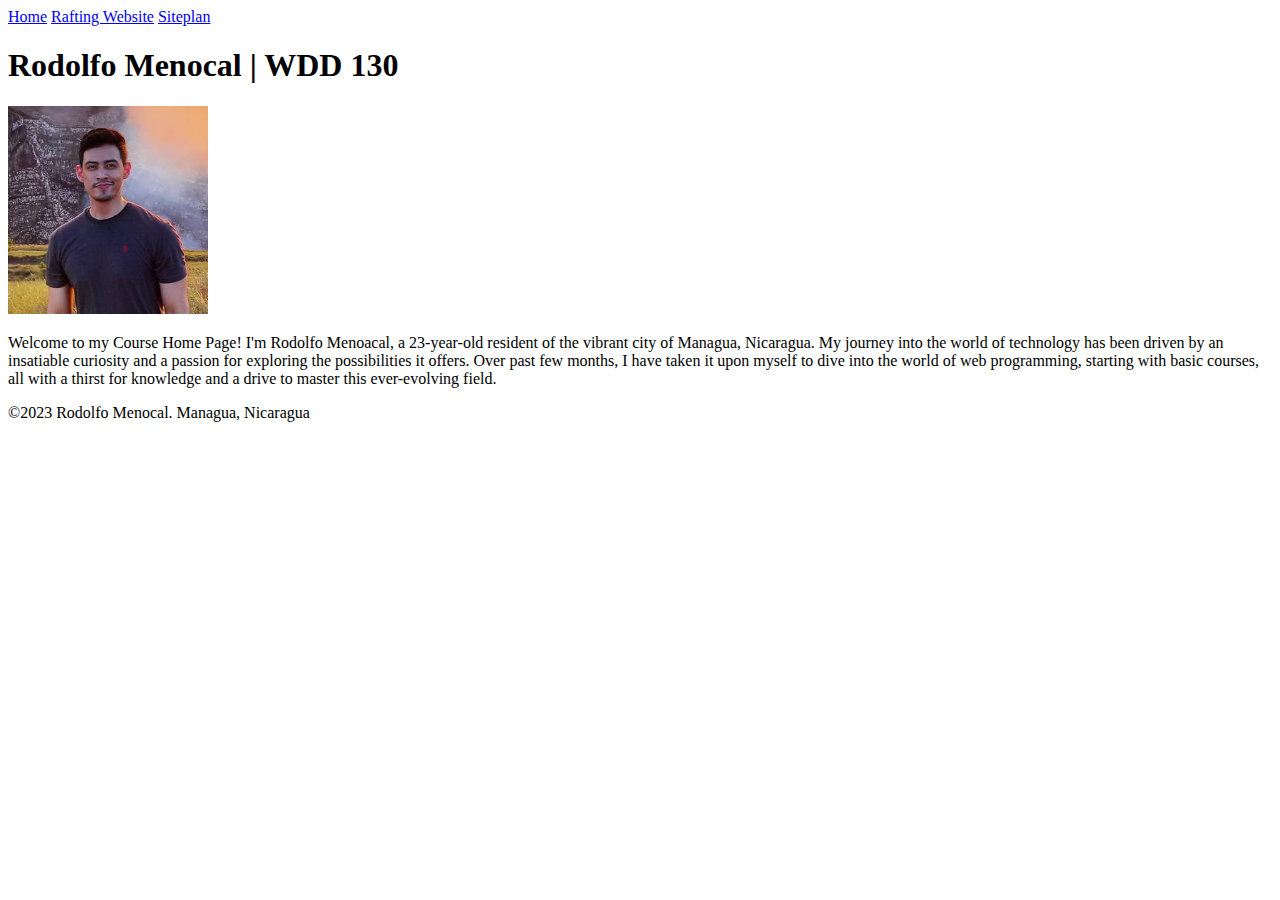
==== index.html @ 662b85af "first commit" ====
<!DOCTYPE html>
<html lang="en-US">
<head>
    <meta charset="UTF-8">
    <meta name="viewport" content="width=device-width, initial-scale=1.0">

    <title>Rodolfo Menocal | WDD 130 </title>

</head>
<body>
    <header>
        <nav>
            <a href="#">Home</a>

            <a href="wwr/">Rafting Website</a>

            <a href="wwr/site-plan-rafting.html">Siteplan</a>

        </nav>
    </header>
    
    <main>
        <h1>Rodolfo Menocal | WDD 130</h1>

        <img src="images/Profile.jpg" alt="Rodolfo Menocal Photo" width="200">

        <p>Welcome to my Course Home Page! I'm Rodolfo Menoacal, a 23-year-old resident of the vibrant city of Managua, Nicaragua. My journey into the world of technology has been driven by an insatiable curiosity and a passion for exploring the possibilities it offers. Over past few months, I have taken it upon myself to dive into the world of web programming, starting with basic courses, all with a thirst for knowledge and a drive to master this ever-evolving field.</p>

    </main>

    <footer>
        <p>©2023 Rodolfo Menocal. Managua, Nicaragua</p>
    </footer>
</body>
</html>
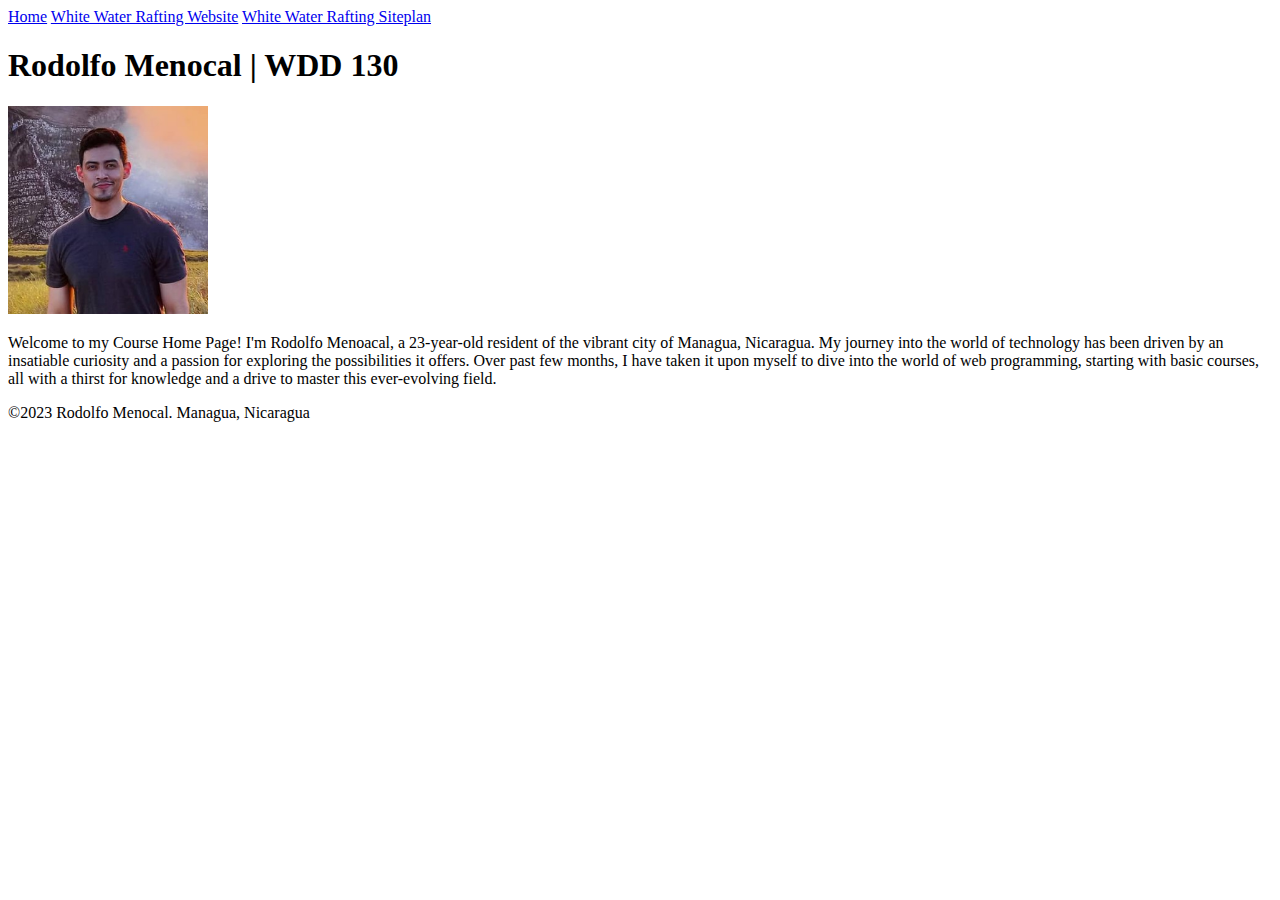
==== commit f7714292: "Changes to the names in the a elements" ====
--- a/index.html
+++ b/index.html
@@ -12,9 +12,9 @@
         <nav>
             <a href="#">Home</a>
 
-            <a href="wwr/">Rafting Website</a>
+            <a href="wwr/">White Water Rafting Website</a>
 
-            <a href="wwr/site-plan-rafting.html">Siteplan</a>
+            <a href="wwr/site-plan-rafting.html">White Water Rafting Siteplan</a>
 
         </nav>
     </header>
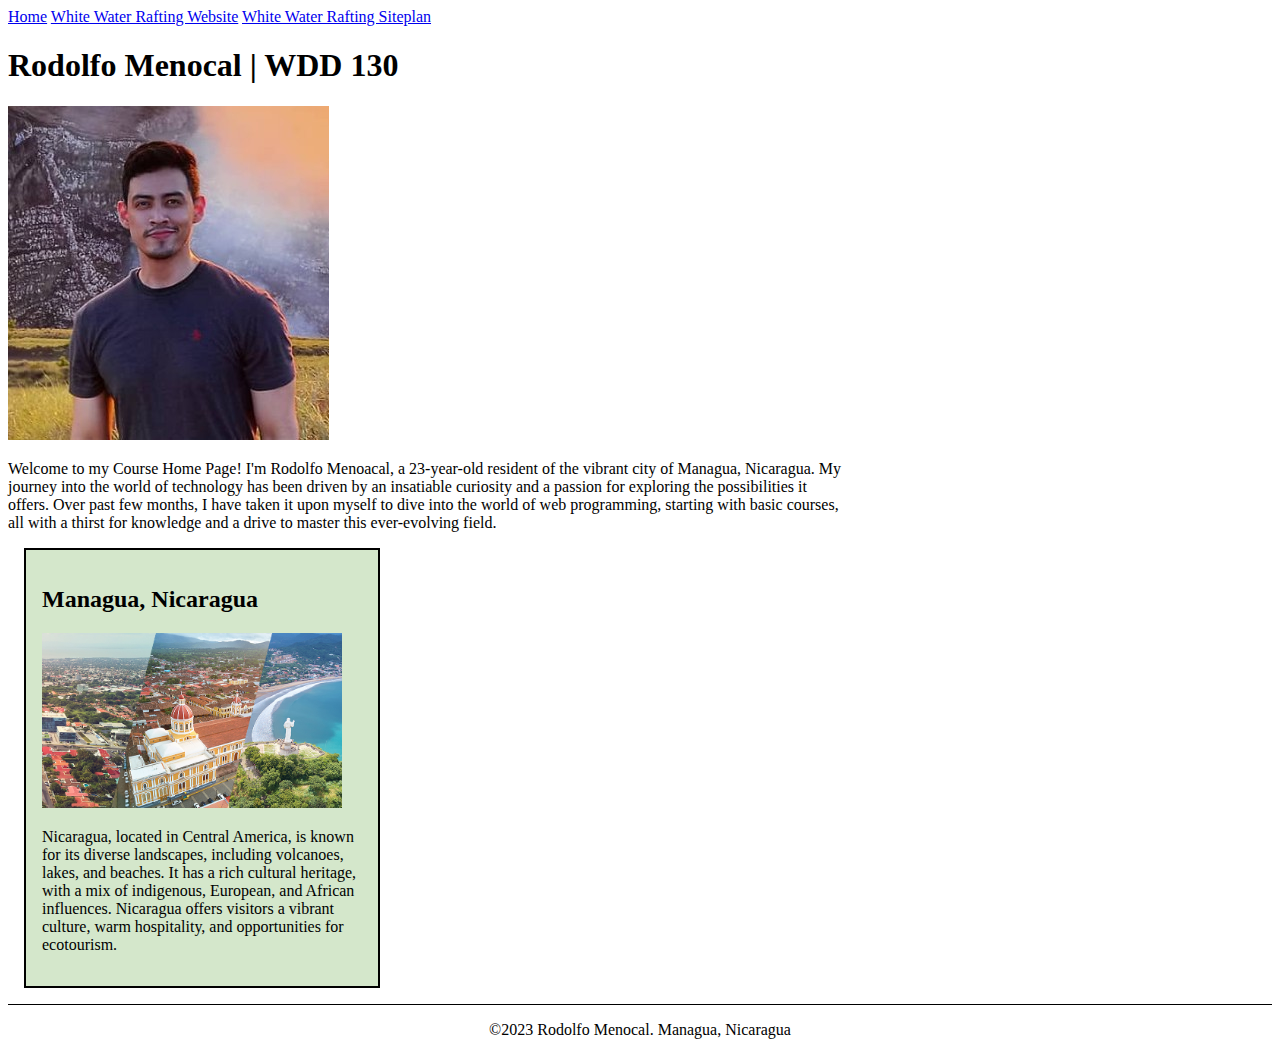
==== commit 13444f33: "home page changes" ====
--- a/index.html
+++ b/index.html
@@ -3,6 +3,8 @@
 <head>
     <meta charset="UTF-8">
     <meta name="viewport" content="width=device-width, initial-scale=1.0">
+    <meta name="description" content="This is Rodolfo Menocal's student home page from course WDD 130, this web page was created to apply all the knowledge obtained during the course and also to serve as a repository for the student">
+    <link rel="stylesheet" href="styles/styles.css">
 
     <title>Rodolfo Menocal | WDD 130 </title>
 
@@ -22,11 +24,18 @@
     <main>
         <h1>Rodolfo Menocal | WDD 130</h1>
 
-        <img src="images/Profile.jpg" alt="Rodolfo Menocal Photo" width="200">
+        <img src="images/Profile.jpg" alt="Rodolfo Menocal Photo">
 
         <p>Welcome to my Course Home Page! I'm Rodolfo Menoacal, a 23-year-old resident of the vibrant city of Managua, Nicaragua. My journey into the world of technology has been driven by an insatiable curiosity and a passion for exploring the possibilities it offers. Over past few months, I have taken it upon myself to dive into the world of web programming, starting with basic courses, all with a thirst for knowledge and a drive to master this ever-evolving field.</p>
 
     </main>
+
+    <aside>
+        <h2>Managua, Nicaragua</h2>
+        <img src="images/nicaragua.jpg" alt="Nicaraguan Landscapes" >
+        <p>
+            Nicaragua, located in Central America, is known for its diverse landscapes, including volcanoes, lakes, and beaches. It has a rich cultural heritage, with a mix of indigenous, European, and African influences. Nicaragua offers visitors a vibrant culture, warm hospitality, and opportunities for ecotourism.</p>
+    </aside>
 
     <footer>
         <p>©2023 Rodolfo Menocal. Managua, Nicaragua</p>
--- a/styles/styles.css
+++ b/styles/styles.css
@@ -0,0 +1,31 @@
+main {
+    max-width: 840px;
+}
+
+main image {
+    width: 200px;
+    height: auto;
+}
+
+aside {
+    width: 20rem;
+    margin: 1rem;
+    border: 2px solid #000;
+    padding: 1rem;
+    background-color: #d4e7cb;
+}
+
+aside img {
+    width: 300px;
+    height: auto;
+}
+
+p {
+    padding: 0;
+}
+
+footer {
+    margin-top: 1em;
+    border-top: 1px solid #000;
+    text-align: center;
+}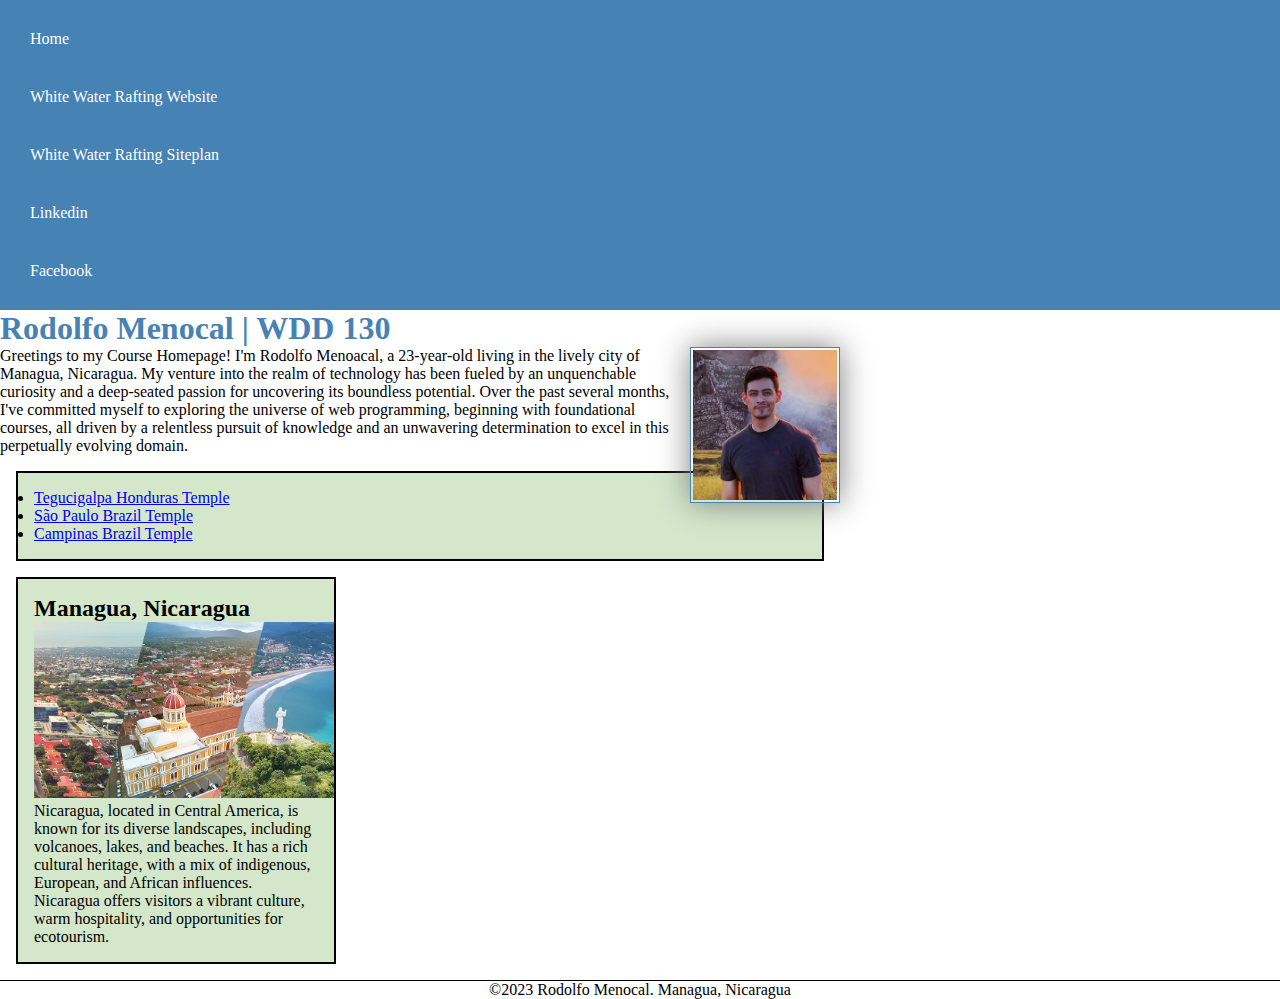
==== commit 1697af3b: "Changes 1.0" ====
--- a/index.html
+++ b/index.html
@@ -3,7 +3,8 @@
 <head>
     <meta charset="UTF-8">
     <meta name="viewport" content="width=device-width, initial-scale=1.0">
-    <meta name="description" content="This is Rodolfo Menocal's student home page from course WDD 130, this web page was created to apply all the knowledge obtained during the course and also to serve as a repository for the student">
+    <meta name="description" content="This is Rodolfo Menocal's student home page from course WDD 130, here you can find general information regarding the student profile, such as his country, name, photo and also a brief introduction. This web page was created to apply all the knowledge obtained during the course and also to serve as a repository for the student.">
+    <meta name="author" content="Rodolfo Menocal">
     <link rel="stylesheet" href="styles/styles.css">
 
     <title>Rodolfo Menocal | WDD 130 </title>
@@ -18,6 +19,10 @@
 
             <a href="wwr/site-plan-rafting.html">White Water Rafting Siteplan</a>
 
+            <a href="https://linkedin.com/">Linkedin</a>
+
+            <a href="https://www.facebook.com/rodolfojose.menocalcastillo">Facebook</a>
+
         </nav>
     </header>
     
@@ -26,11 +31,17 @@
 
         <img src="images/Profile.jpg" alt="Rodolfo Menocal Photo">
 
-        <p>Welcome to my Course Home Page! I'm Rodolfo Menoacal, a 23-year-old resident of the vibrant city of Managua, Nicaragua. My journey into the world of technology has been driven by an insatiable curiosity and a passion for exploring the possibilities it offers. Over past few months, I have taken it upon myself to dive into the world of web programming, starting with basic courses, all with a thirst for knowledge and a drive to master this ever-evolving field.</p>
+        <p>Greetings to my Course Homepage! I'm Rodolfo Menoacal, a 23-year-old living in the lively city of Managua, Nicaragua. My venture into the realm of technology has been fueled by an unquenchable curiosity and a deep-seated passion for uncovering its boundless potential. Over the past several months, I've committed myself to exploring the universe of web programming, beginning with foundational courses, all driven by a relentless pursuit of knowledge and an unwavering determination to excel in this perpetually evolving domain.</p>
+
+        <ul class="box">
+            <li><a rel="noopener" href="https://www.churchofjesuschrist.org/temples/details/tegucigalpa-honduras-temple?lang=eng" target="_blank">Tegucigalpa Honduras Temple</a></li>
+            <li><a rel="noopener" href="https://www.churchofjesuschrist.org/temples/details/sao-paulo-brazil-temple?lang=eng" target="_blank">São Paulo Brazil Temple</a></li>
+            <li><a rel="noopener" href="https://www.churchofjesuschrist.org/temples/details/campinas-brazil-temple?lang=eng" target="_blank">Campinas Brazil Temple</a></li>
+        </ul>
 
     </main>
 
-    <aside>
+    <aside class="box">
         <h2>Managua, Nicaragua</h2>
         <img src="images/nicaragua.jpg" alt="Nicaraguan Landscapes" >
         <p>
@@ -41,4 +52,5 @@
         <p>©2023 Rodolfo Menocal. Managua, Nicaragua</p>
     </footer>
 </body>
+<!-- October 06, 2023 -->
 </html>--- a/styles/styles.css
+++ b/styles/styles.css
@@ -1,18 +1,25 @@
+*{
+    margin: 0;
+    padding: 0;
+    box-sizing: border-box;
+}
+
 main {
     max-width: 840px;
 }
 
-main image {
-    width: 200px;
+main img {
+    width: 150px;
     height: auto;
+    border: 1px solid steelblue;
+    padding: 2px;
+    box-shadow: 0 0 30px gray;
+    float: right;
 }
 
 aside {
     width: 20rem;
-    margin: 1rem;
-    border: 2px solid #000;
-    padding: 1rem;
-    background-color: #d4e7cb;
+    position: relative;
 }
 
 aside img {
@@ -28,4 +35,33 @@
     margin-top: 1em;
     border-top: 1px solid #000;
     text-align: center;
-}+}
+
+nav {
+    background-color: steelblue;
+    padding: 10px;
+}
+
+nav a {
+    text-decoration: none;
+    color: white;
+    display: block;
+    padding: 20px;
+}
+
+h1 {
+    color: steelblue;
+}
+
+/* Class Selector */
+
+.box {
+    margin: 1rem;
+    border: 2px solid rgba(0,0,0.1);
+    padding: 1rem;
+    background-color: #d4e7cb;
+    color: black;
+}
+
+
+
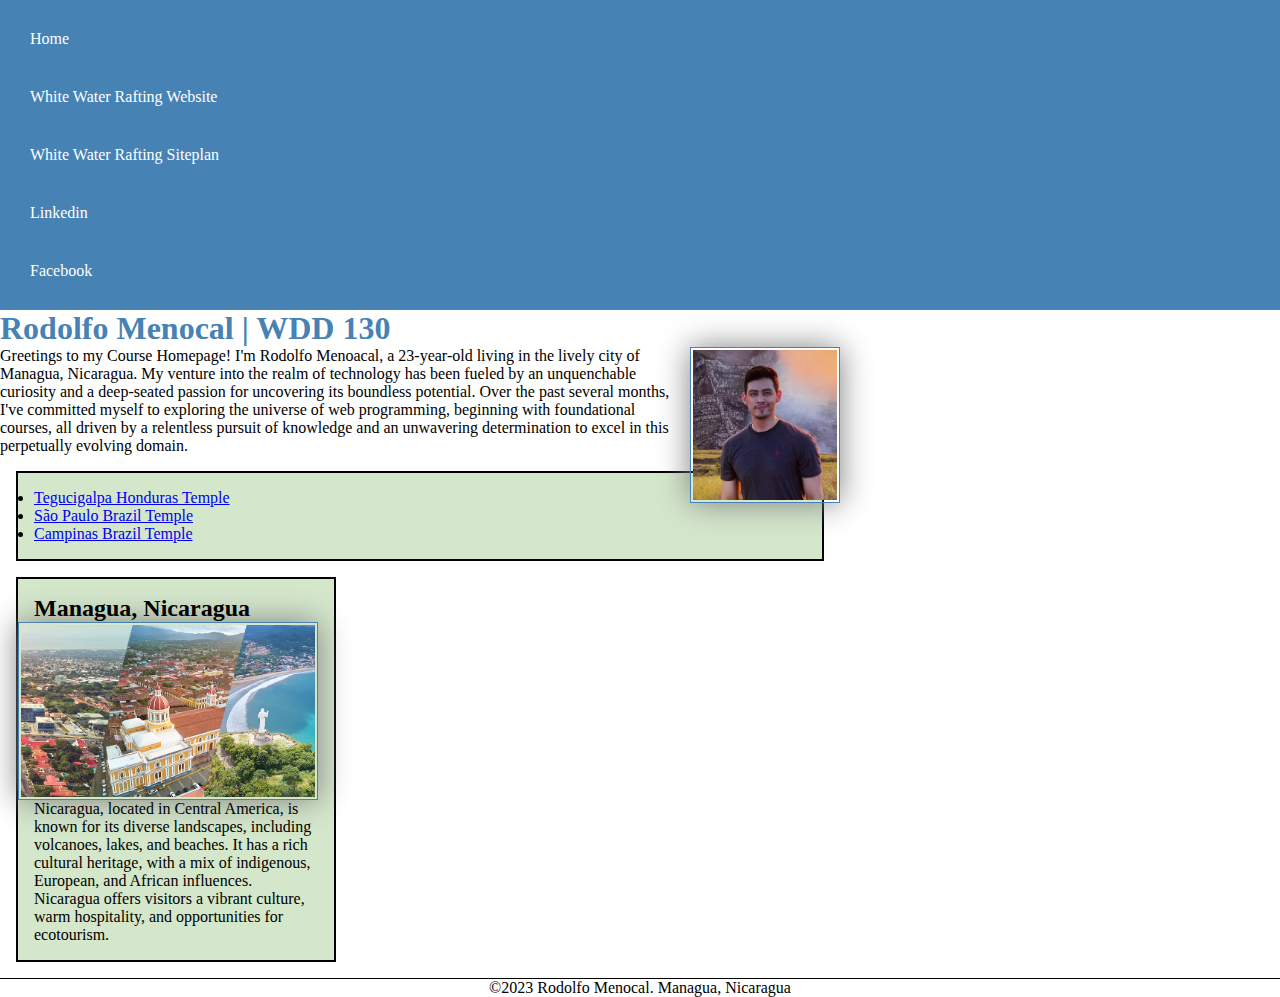
==== commit fb4ec244: "changes 1.1" ====
--- a/index.html
+++ b/index.html
@@ -39,18 +39,20 @@
             <li><a rel="noopener" href="https://www.churchofjesuschrist.org/temples/details/campinas-brazil-temple?lang=eng" target="_blank">Campinas Brazil Temple</a></li>
         </ul>
 
+        <aside class="box">
+            <h2>Managua, Nicaragua</h2>
+            <img src="images/nicaragua.jpg" alt="Nicaraguan Landscapes" >
+            <p>
+                Nicaragua, located in Central America, is known for its diverse landscapes, including volcanoes, lakes, and beaches. It has a rich cultural heritage, with a mix of indigenous, European, and African influences. Nicaragua offers visitors a vibrant culture, warm hospitality, and opportunities for ecotourism.</p>
+        </aside>
+
     </main>
-
-    <aside class="box">
-        <h2>Managua, Nicaragua</h2>
-        <img src="images/nicaragua.jpg" alt="Nicaraguan Landscapes" >
-        <p>
-            Nicaragua, located in Central America, is known for its diverse landscapes, including volcanoes, lakes, and beaches. It has a rich cultural heritage, with a mix of indigenous, European, and African influences. Nicaragua offers visitors a vibrant culture, warm hospitality, and opportunities for ecotourism.</p>
-    </aside>
 
     <footer>
         <p>©2023 Rodolfo Menocal. Managua, Nicaragua</p>
     </footer>
 </body>
+
 <!-- October 06, 2023 -->
+
 </html>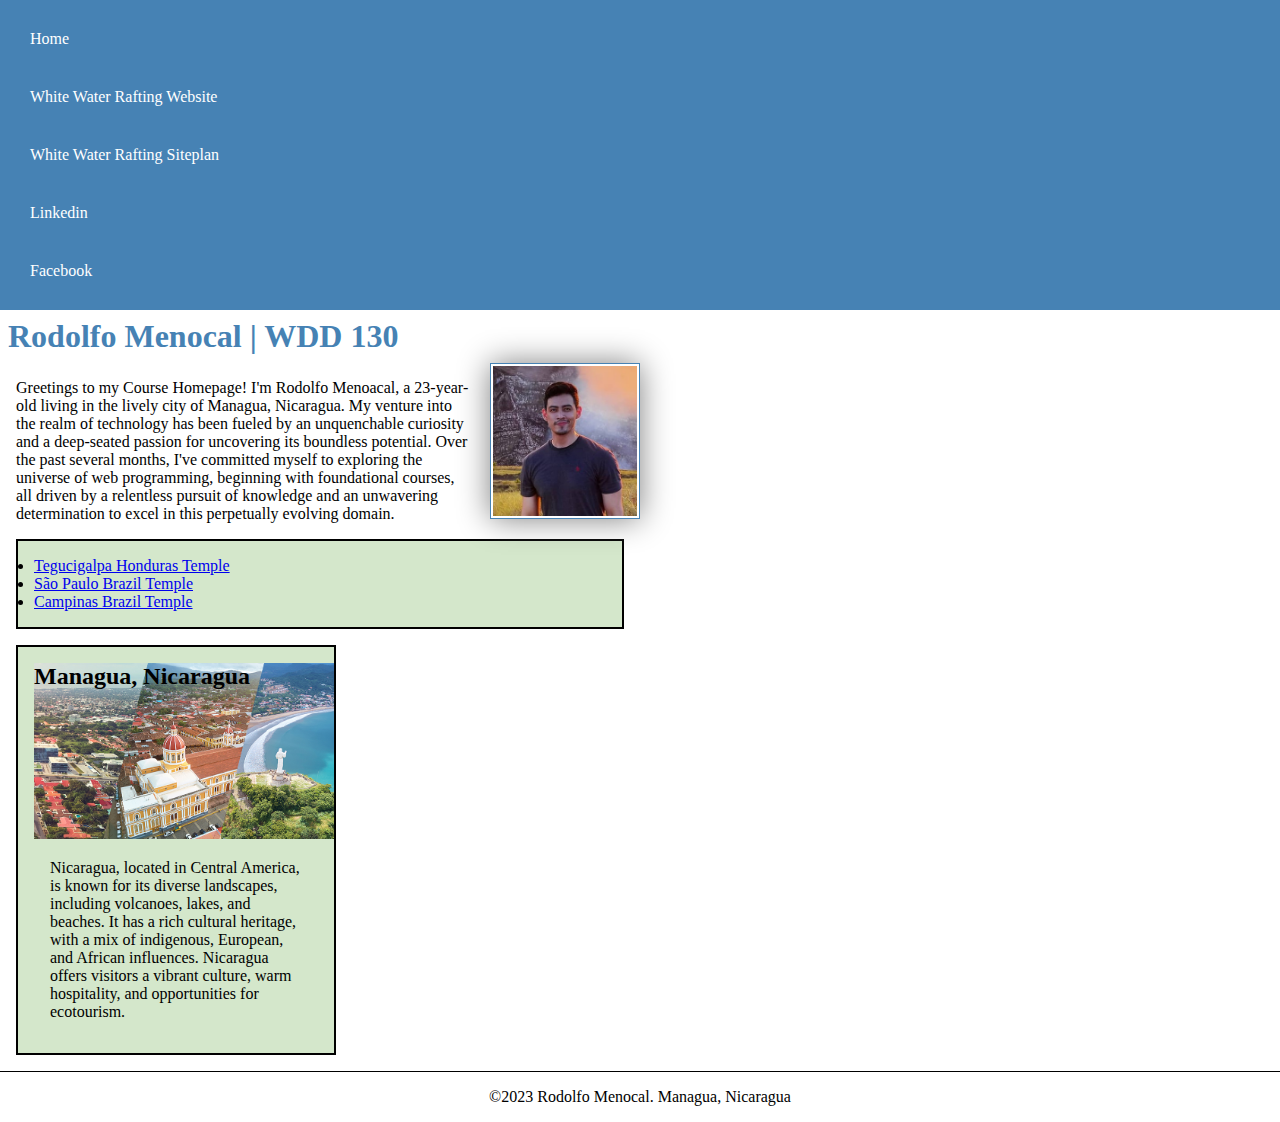
==== commit 09a83578: "changes 1.4" ====
--- a/index.html
+++ b/index.html
@@ -39,14 +39,14 @@
             <li><a rel="noopener" href="https://www.churchofjesuschrist.org/temples/details/campinas-brazil-temple?lang=eng" target="_blank">Campinas Brazil Temple</a></li>
         </ul>
 
-        <aside class="box">
-            <h2>Managua, Nicaragua</h2>
-            <img src="images/nicaragua.jpg" alt="Nicaraguan Landscapes" >
-            <p>
-                Nicaragua, located in Central America, is known for its diverse landscapes, including volcanoes, lakes, and beaches. It has a rich cultural heritage, with a mix of indigenous, European, and African influences. Nicaragua offers visitors a vibrant culture, warm hospitality, and opportunities for ecotourism.</p>
-        </aside>
+    </main>
 
-    </main>
+    <aside class="box">
+        <h2>Managua, Nicaragua</h2>
+        <img src="images/nicaragua.jpg" alt="Nicaraguan Landscapes" >
+        <p>
+            Nicaragua, located in Central America, is known for its diverse landscapes, including volcanoes, lakes, and beaches. It has a rich cultural heritage, with a mix of indigenous, European, and African influences. Nicaragua offers visitors a vibrant culture, warm hospitality, and opportunities for ecotourism.</p>
+    </aside>
 
     <footer>
         <p>©2023 Rodolfo Menocal. Managua, Nicaragua</p>
--- a/styles/styles.css
+++ b/styles/styles.css
@@ -5,7 +5,7 @@
 }
 
 main {
-    max-width: 840px;
+    max-width: 640px;
 }
 
 main img {
@@ -15,6 +15,7 @@
     padding: 2px;
     box-shadow: 0 0 30px gray;
     float: right;
+    margin: 0 0 1rem 1rem;
 }
 
 aside {
@@ -25,10 +26,18 @@
 aside img {
     width: 300px;
     height: auto;
+
+    
+}
+
+aside h2 {
+    position: absolute;
+    color: black;
 }
 
 p {
     padding: 0;
+    margin: 1rem;
 }
 
 footer {
@@ -51,9 +60,10 @@
 
 h1 {
     color: steelblue;
+    padding: 0.5rem;
 }
 
-/* Class Selector */
+/* Class Selectors */
 
 .box {
     margin: 1rem;
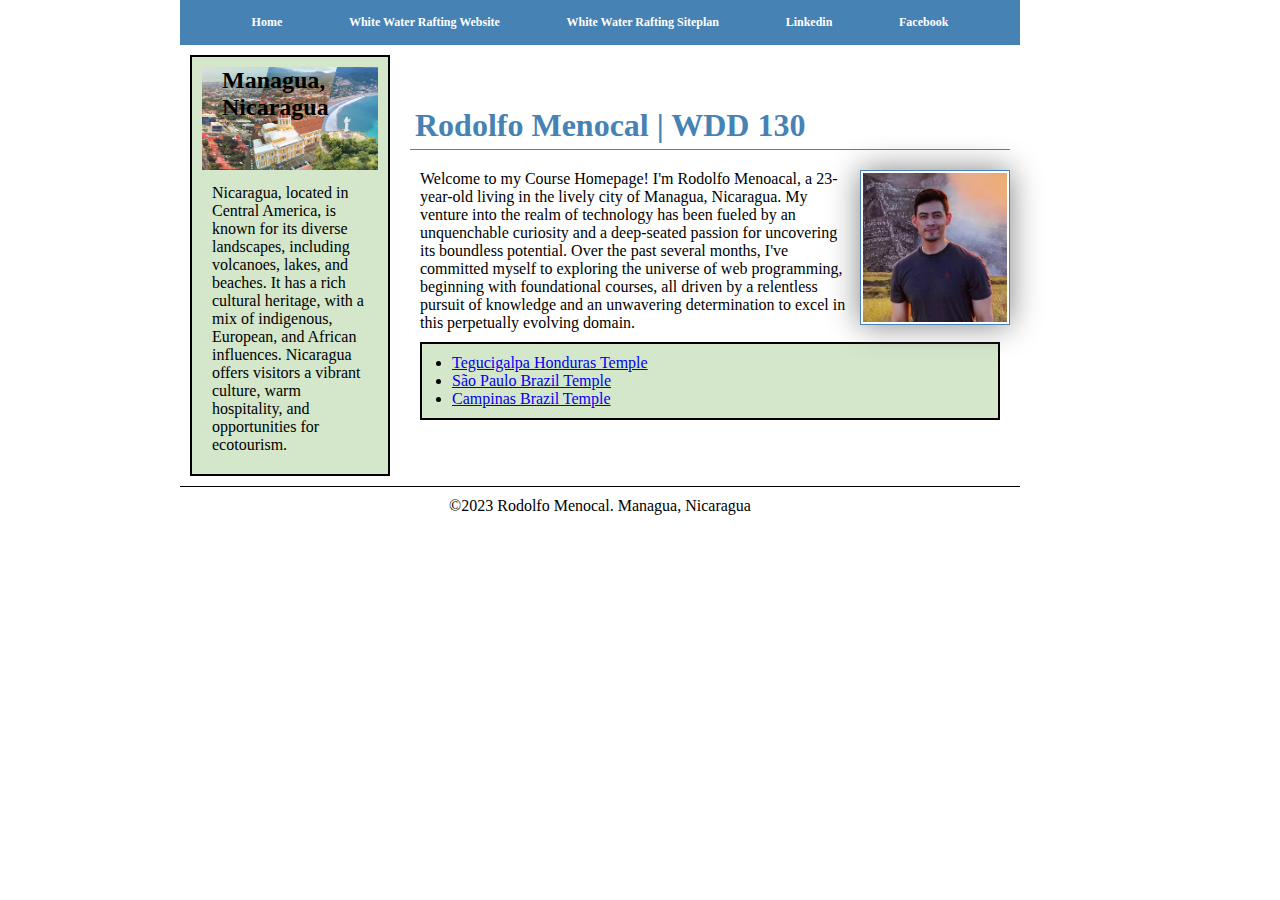
==== commit 1ee55c2d: "Updagrade" ====
--- a/index.html
+++ b/index.html
@@ -26,27 +26,29 @@
         </nav>
     </header>
     
-    <main>
-        <h1>Rodolfo Menocal | WDD 130</h1>
+    <div class="grid">
+        <main>
+            <h1>Rodolfo Menocal | WDD 130</h1>
 
-        <img src="images/Profile.jpg" alt="Rodolfo Menocal Photo">
+            <img src="images/Profile.jpg" alt="Rodolfo Menocal Photo">
 
-        <p>Greetings to my Course Homepage! I'm Rodolfo Menoacal, a 23-year-old living in the lively city of Managua, Nicaragua. My venture into the realm of technology has been fueled by an unquenchable curiosity and a deep-seated passion for uncovering its boundless potential. Over the past several months, I've committed myself to exploring the universe of web programming, beginning with foundational courses, all driven by a relentless pursuit of knowledge and an unwavering determination to excel in this perpetually evolving domain.</p>
+            <p>Welcome to my Course Homepage! I'm Rodolfo Menoacal, a 23-year-old living in the lively city of Managua, Nicaragua. My venture into the realm of technology has been fueled by an unquenchable curiosity and a deep-seated passion for uncovering its boundless potential. Over the past several months, I've committed myself to exploring the universe of web programming, beginning with foundational courses, all driven by a relentless pursuit of knowledge and an unwavering determination to excel in this perpetually evolving domain.</p>
 
-        <ul class="box">
-            <li><a rel="noopener" href="https://www.churchofjesuschrist.org/temples/details/tegucigalpa-honduras-temple?lang=eng" target="_blank">Tegucigalpa Honduras Temple</a></li>
-            <li><a rel="noopener" href="https://www.churchofjesuschrist.org/temples/details/sao-paulo-brazil-temple?lang=eng" target="_blank">São Paulo Brazil Temple</a></li>
-            <li><a rel="noopener" href="https://www.churchofjesuschrist.org/temples/details/campinas-brazil-temple?lang=eng" target="_blank">Campinas Brazil Temple</a></li>
-        </ul>
+            <ul class="box temple-list">
+                <li><a rel="noopener" href="https://www.churchofjesuschrist.org/temples/details/tegucigalpa-honduras-temple?lang=eng" target="_blank">Tegucigalpa Honduras Temple</a></li>
+                <li><a rel="noopener" href="https://www.churchofjesuschrist.org/temples/details/sao-paulo-brazil-temple?lang=eng" target="_blank">São Paulo Brazil Temple</a></li>
+                <li><a rel="noopener" href="https://www.churchofjesuschrist.org/temples/details/campinas-brazil-temple?lang=eng" target="_blank">Campinas Brazil Temple</a></li>
+            </ul>
 
-    </main>
+        </main>
 
-    <aside class="box">
-        <h2>Managua, Nicaragua</h2>
-        <img src="images/nicaragua.jpg" alt="Nicaraguan Landscapes" >
-        <p>
-            Nicaragua, located in Central America, is known for its diverse landscapes, including volcanoes, lakes, and beaches. It has a rich cultural heritage, with a mix of indigenous, European, and African influences. Nicaragua offers visitors a vibrant culture, warm hospitality, and opportunities for ecotourism.</p>
-    </aside>
+        <aside class="box">
+            <h2>Managua, Nicaragua</h2>
+            <img src="images/nicaragua.jpg" alt="Nicaraguan Landscapes" >
+            <p>
+                Nicaragua, located in Central America, is known for its diverse landscapes, including volcanoes, lakes, and beaches. It has a rich cultural heritage, with a mix of indigenous, European, and African influences. Nicaragua offers visitors a vibrant culture, warm hospitality, and opportunities for ecotourism.</p>
+        </aside>
+    </div>
 
     <footer>
         <p>©2023 Rodolfo Menocal. Managua, Nicaragua</p>
--- a/styles/styles.css
+++ b/styles/styles.css
@@ -1,7 +1,21 @@
+html {
+    font-size: 62.5%;
+    box-sizing: border-box;
+    max-width: 120rem;
+}
+
+body {
+    font-size: 16px; /* 1rem = 10px */
+}
+
+*, *:before, *:after {
+    box-sizing: border-box;
+}
+
+
 *{
     margin: 0;
     padding: 0;
-    box-sizing: border-box;
 }
 
 main {
@@ -24,15 +38,13 @@
 }
 
 aside img {
-    width: 300px;
-    height: auto;
-
-    
+    width: 100%;
 }
 
 aside h2 {
     position: absolute;
     color: black;
+    left: 30px
 }
 
 p {
@@ -48,19 +60,33 @@
 
 nav {
     background-color: steelblue;
-    padding: 10px;
+    padding: 1rem;
+    display: flex;
+    flex-direction: row;
+    justify-content: space-evenly;
+    align-items: center;
+
 }
 
 nav a {
     text-decoration: none;
     color: white;
     display: block;
-    padding: 20px;
+    padding: 0.5rem;
+    font-size: 1.2rem;
+    font-weight: bold;
 }
 
 h1 {
     color: steelblue;
     padding: 0.5rem;
+    border-bottom: .1rem solid steelblue;
+    margin-bottom: 2rem;
+}
+
+header, footer, .grid {
+    max-width: 840px;
+    margin: 0 auto;
 }
 
 /* Class Selectors */
@@ -73,5 +99,27 @@
     color: black;
 }
 
+.temple-list {
+    padding-left: 3rem;
+}
+
+.grid {
+    display: grid;
+    align-items: center;
+}
+
+main {
+    grid-column: 2/3;
+    margin: 1rem;
+
+}
+
+aside {
+    width: 20rem;
+    position: relative;
+    grid-column: 1/2;
+    grid-row: 1/2;
+}
 
 
+
